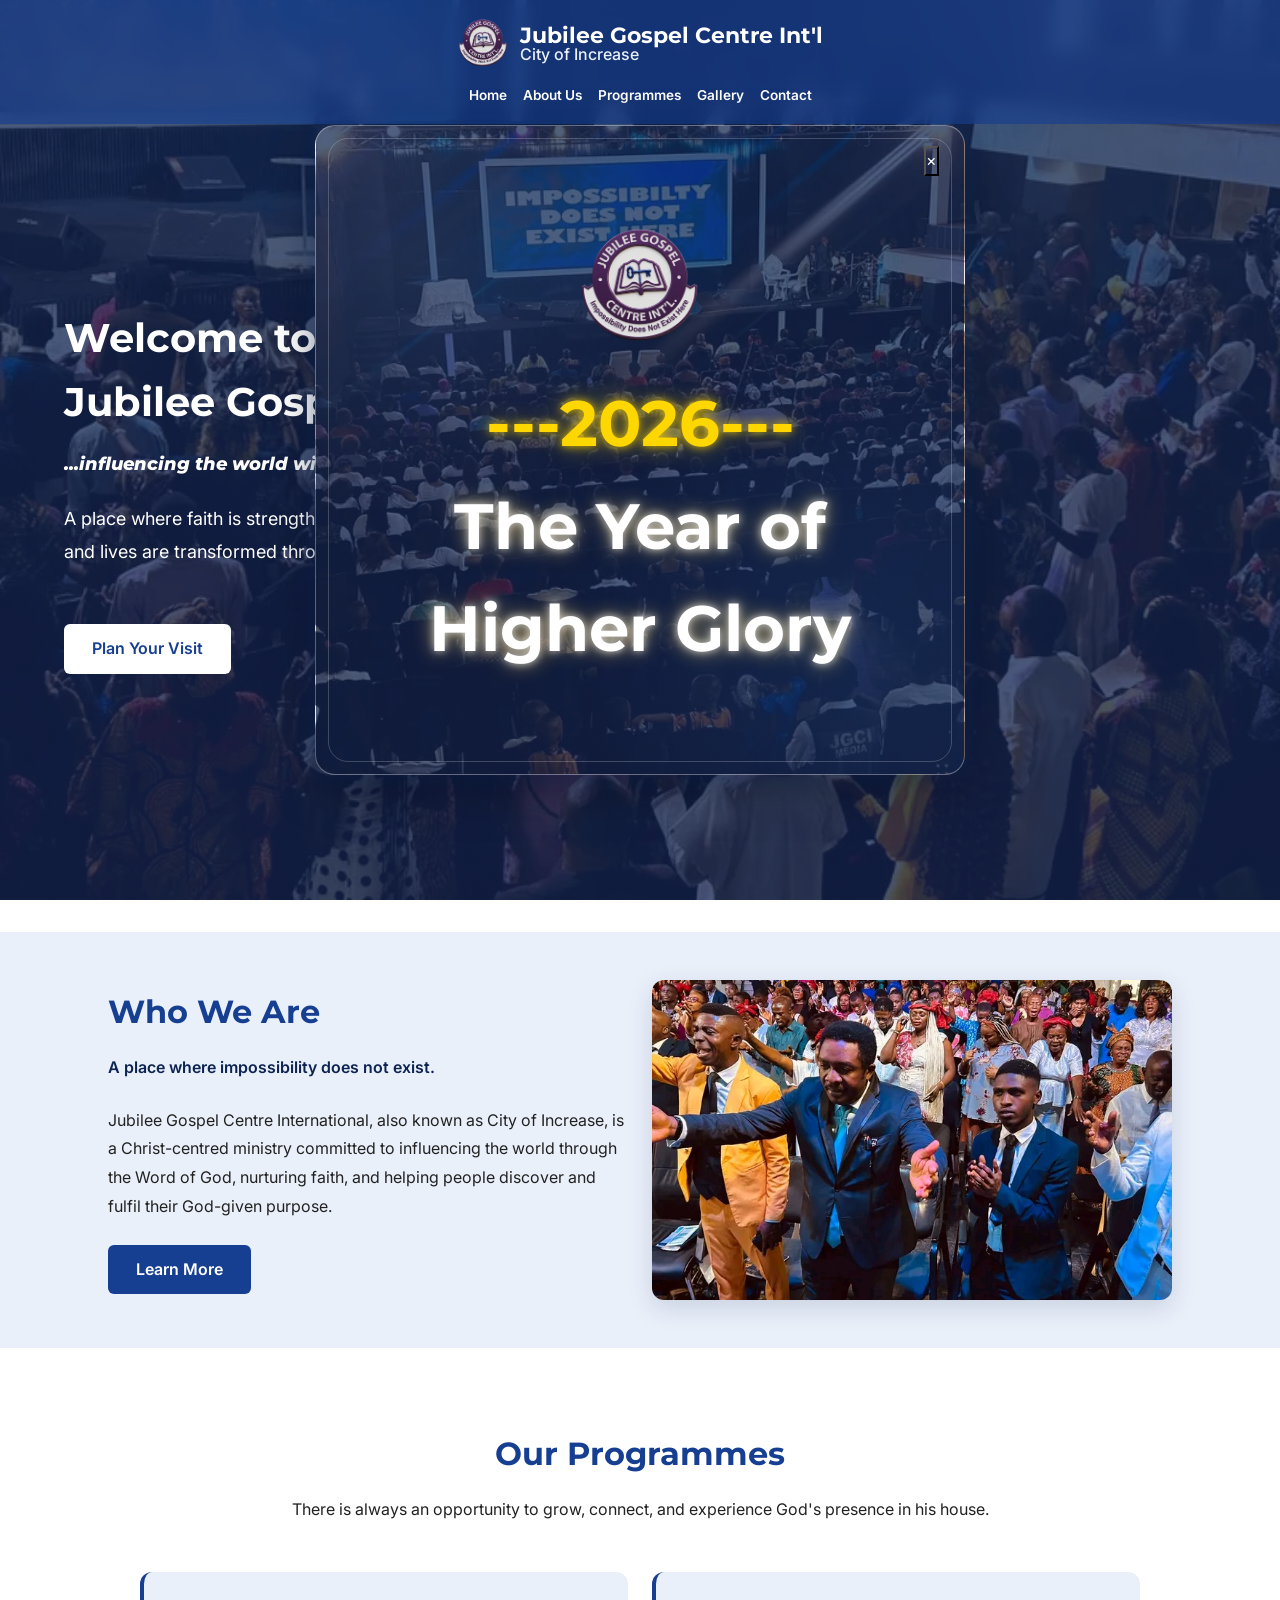
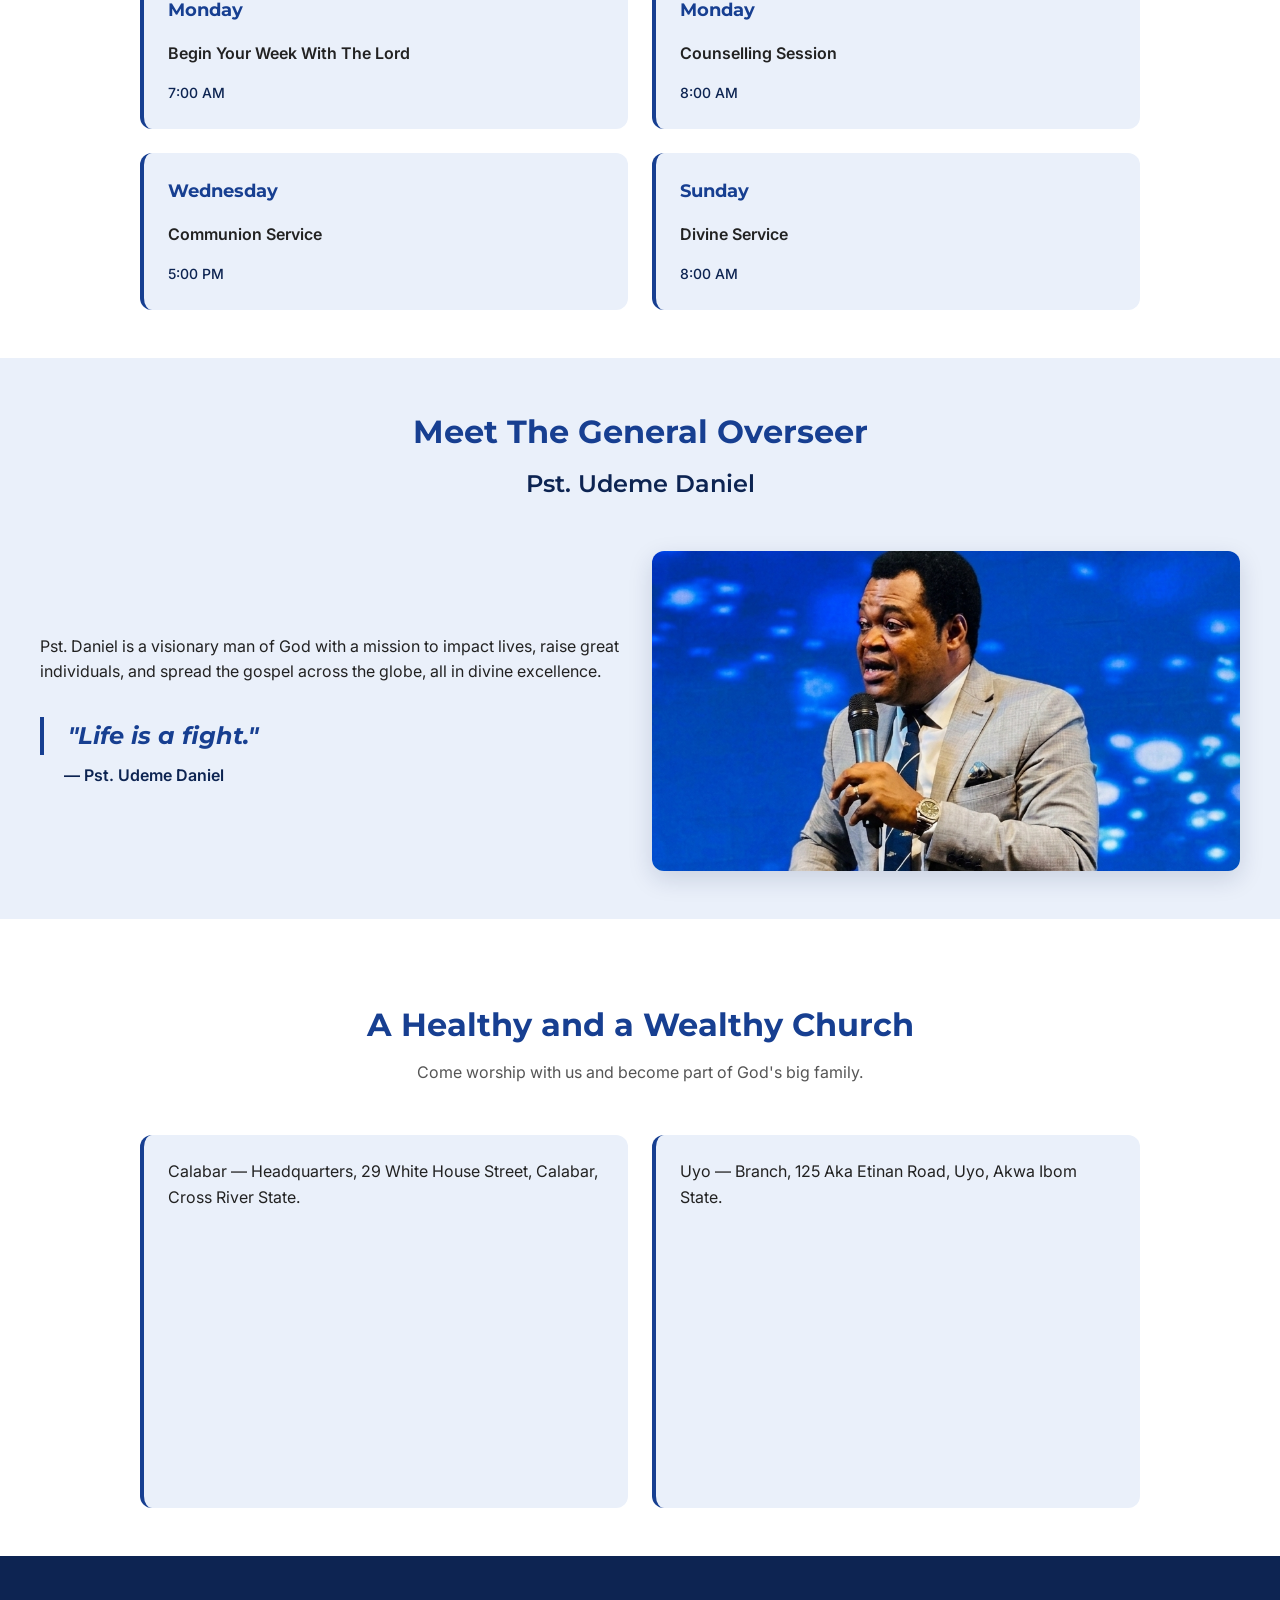
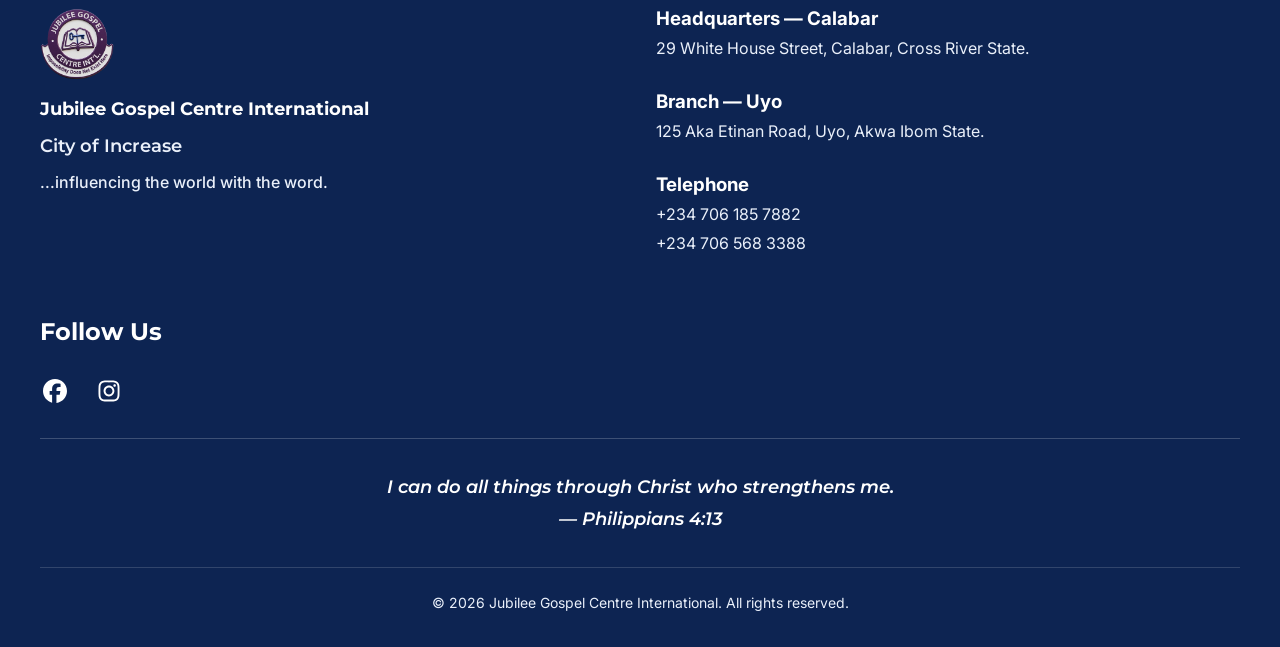
==== PAGES/index.html @ 46b54d2f "Done with the website... for now" ====
<!DOCTYPE html>
<html lang="en">

<head>
    <meta charset="UTF-8">
    <meta name="viewport" content="width=device-width, initial-scale=1.0">
    <title>Jubilee Gospel Centre</title>
    <link rel="stylesheet" href="/STYLING/index.css">

    <link rel="preconnect" href="https://fonts.googleapis.com">
    <link rel="preconnect" href="https://fonts.gstatic.com" crossorigin>

    <link
        href="https://fonts.googleapis.com/css2?family=Inter:wght@400;500;600;700&family=Montserrat:wght@400;500;600;700;800;900&display=swap"
        rel="stylesheet">

    <link rel="stylesheet" href="https://fonts.googleapis.com/css2?family=Material+Symbols+Outlined">

    <script src="/INTERACTIVITY/index.js" defer></script>
</head>

<body>
    <div class="container">
        <header>
            <div class="logo-container">
                <div class="logo">
                    <img src="/IMAGES/jubileeLogo.png" alt="Jubilee Gospel Centre Logo">
                </div>

                <div class="name">
                    <h1>Jubilee Gospel Centre Int'l</h1>
                    <p>City of Increase</p>
                </div>
            </div>

            <nav>
                <ul>
                    <li><a href="index.html">Home</a></li>
                    <li><a href="about.html">About Us</a></li>
                    <li><a href="programmes.html">Programmes</a></li>
                    <li><a href="gallery.html">Gallery </a></li>
                    <li><a href="#contact">Contact</a></li>
                </ul>
            </nav>

            <button class="menu" type="button" aria-label="Open navigation menu" aria-expanded="false">
                <span class="material-symbols-outlined">menu</span>
            </button>

        </header>

        <section>
            <section class="hero">
                <h2>Welcome to <br>
                    Jubilee Gospel Centre</h2>
                <p class="hero-slogan"><em>
                        ...influencing the world with the word.
                    </em></p>

                <p class="hero-description">
                    A place where faith is strengthened, destinies are shaped, <br>
                    and lives are transformed through the undiluted Word of God.
                </p>

                <a href="#location" class="hero-btn">Plan Your Visit</a>
            </section>

            <section id="about" class="about">
                <div class="about-content">
                    <h2>Who We Are</h2>
                    <p>A place where impossibility does not exist.</p>

                    <p>
                        Jubilee Gospel Centre International,
                        also known as City of Increase,
                        is a Christ-centred ministry committed to
                        influencing the world through the Word of God,
                        nurturing faith, and helping people discover
                        and fulfil their God-given purpose.
                    </p>

                    <a href="/IMAGES/about.jpg" class="about-btn">Learn More</a>
                </div>

                <div class="about-img">
                    <img src="/IMAGES/worship.jpg" alt="Worship session at Jubilee Gospel Centre International">
                </div>
            </section>

            <section id="programmes" class="programmes">
                <h2>Our Programmes</h2>
                <p class="programmes-intro">
                    There is always an opportunity to grow, connect, and experience God's presence in his house.
                </p>

                <div class="programmes-grid">
                    <div class="programmes-card">
                        <h3>Monday</h3>
                        <h4>Begin Your Week With The Lord</h4>
                        <p>7:00 AM</p>
                    </div>
                    <div class="programmes-card">
                        <h3>Monday</h3>
                        <h4>Counselling Session</h4>
                        <p>8:00 AM</p>
                    </div>
                    <div class="programmes-card">
                        <h3>Wednesday</h3>
                        <h4>Communion Service</h4>
                        <p>5:00 PM</p>
                    </div>
                    <div class="programmes-card">
                        <h3>Sunday</h3>
                        <h4>Divine Service</h4>
                        <p>8:00 AM</p>
                    </div>
                </div>
            </section>

            <section class="leadership">
                <h2>Meet The General Overseer</h2>
                <h3>Pst. Udeme Daniel</h3>

                <div class="leadership-content">
                    <div class="leadership-text">
                        <p class="leadership-intro">
                            Pst. Daniel is a visionary man of God with a mission
                            to impact lives, raise great individuals, and spread the gospel
                            across the globe, all in divine excellence.
                        </p>

                        <blockquote class="leadership-quote">
                            "Life is a fight."
                        </blockquote>
                        <p class="quote-author">— Pst. Udeme Daniel</p>
                    </div>

                    <div class="leadership-img">
                        <img src="/IMAGES/udeme.jpeg"
                            alt="Pst. Udeme Daniel, General Overseer of Jubilee Gospel Centre International">
                    </div>
                </div>
            </section>

            <section id="location" class="location">
                <h2>A Healthy and a Wealthy Church</h2>
                <p>
                    Come worship with us and become part of God's big family.
                </p>
                <div class="location-address">
                    <div class="hq">
                        Calabar — Headquarters, 29 White House Street, Calabar, Cross River State.

                        <iframe
                            src="https://www.google.com/maps/embed?pb=!1m18!1m12!1m3!1d3974.9368856549695!2d8.317867674844907!3d4.950152195025978!2m3!1f0!2f0!3f0!3m2!1i1024!2i768!4f13.1!3m3!1m2!1s0x10678700bfb687b5%3A0x31520b8f0f9d5bc2!2sJubilee%20Gospel%20Center%20International!5e0!3m2!1sen!2sng!4v1793563593943!5m2!1sen!2sng"
                            width="600" height="450" style="border:0;" allowfullscreen="" loading="lazy"
                            referrerpolicy="strict-origin-when-cross-origin"></iframe>
                    </div>
                    <div class="branch">
                        Uyo — Branch, 125 Aka Etinan Road, Uyo, Akwa Ibom State.

                        <iframe
                            src="https://www.google.com/maps/embed?pb=!1m18!1m12!1m3!1d3974.6279249317486!2d7.899059274845227!3d5.001306794975093!2m3!1f0!2f0!3f0!3m2!1i1024!2i768!4f13.1!3m3!1m2!1s0x1067f89084b5c133%3A0x4bdbe509e720b06e!2s125%20Aka%20Etinan%20Rd%2C%20Uyo%20521110%2C%20Akwa%20Ibom!5e0!3m2!1sen!2sng!4v1793563942398!5m2!1sen!2sng"
                            width="600" height="450" style="border:0;" allowfullscreen="" loading="lazy"
                            referrerpolicy="strict-origin-when-cross-origin"></iframe>
                    </div>
                </div>
            </section>
            </main>

            <footer>
                <div class="footer-content">
                    <div class="footer-brand">
                        <img src="/IMAGES/jubileeLogo.png" alt="Jubilee Gospel Centre Logo">
                        <h2>Jubilee Gospel Centre International</h2>
                        <h3>City of Increase</h3>
                        <p>...influencing the world with the word.</p>
                    </div>
                    <div class="footer-contact">
                        <h3>
                            Headquarters — Calabar
                        </h3>
                        <p>29 White House Street, Calabar, Cross River State.</p>

                        <h3>
                            Branch — Uyo
                        </h3>
                        <p>125 Aka Etinan Road, Uyo, Akwa Ibom State.</p>

                        <h3 id="contact">Telephone</h3>
                        <p>
                            +234 706 185 7882 <br>
                            +234 706 568 3388
                        </p>
                    </div>
                    <div class="socials">
                        <h2>Follow Us</h2>

                        <div class="social-icons">
                            <a href="https://www.facebook.com/profile.php?id=100070766746958" target="_blank"
                                rel="noopener noreferrer">
                                <img src="/IMAGES/facebook-brands-solid-full.svg" alt="Facebook">
                            </a>

                            <a href="https://www.instagram.com/jubileegospelchurch?mdxt=MW5vcTh4bzR3Mjhhdw=="
                                target="_blank" rel="noopener noreferrer">
                                <img src="/IMAGES/instagram-brands-solid-full.svg" alt="Instagram">
                            </a>
                        </div>
                    </div>
                    <div class="footer-motto">I can do all things through Christ who strengthens me. <br>
                        — Philippians 4:13
                    </div>

                    <p class="footer-copyright">
                        &copy; 2026 Jubilee Gospel Centre International. All rights reserved.
                    </p>
                </div>
            </footer>
    </div>

<div class="welcome-popup" role="status">
    <button class="welcome-close" type="button" aria-label="Close welcome message">
        &times;
    </button>

    <img src="/IMAGES/jubileeLogo.png" alt="Jubilee Gospel Centre Logo" class="welcome-logo">

    <p><span>---2026---</span></p> 
    <p>The Year of Higher Glory</p>
</div>

</body>

</html>
---- STYLING/index.css ----
:root {
    /* Brand Colours */
    --primary-color: #173F91;
    --primary-dark: #0D2452;
    --secondary-color: #EAF0FA;
    --white-color: #FFFFFF;
    --text-color: #222222;

    /* Typography */
    --heading-font: 'Montserrat', sans-serif;
    --body-font: 'Inter', sans-serif;

    /* Font Weights */
    --font-regular: 400;
    --font-medium: 500;
    --font-semibold: 600;
    --font-bold: 700;

    /* Font Sizes */
    --text-small: 0.875rem;
    --text-normal: 1rem;
    --text-large: 1.125rem;
    --heading-small: 1.5rem;
    --heading-medium: 2rem;
    --heading-large: 3rem;
    --heading-xl: 4rem;

    /* Spacing */
    --spacing-xs: 0.5rem;
    --spacing-sm: 1rem;
    --spacing-md: 1.5rem;
    --spacing-lg: 2rem;
    --spacing-xl: 3rem;
    --spacing-xxl: 5rem;

    /* Layout */
    --container-width: 1200px;
    --header-height: 80px;

    /* Borders & Effects */
    --border-radius-sm: 6px;
    --border-radius-md: 12px;
    --border-radius-lg: 20px;
    --transition: 0.3s ease;
}

/* GLOBAL RESET */
* {
    margin: 0;
    padding: 0;
    box-sizing: border-box;
}

html {
    scroll-behavior: smooth;
}

body {
    font-family: var(--body-font);
    color: var(--text-color);
    background-color: var(--white-color);
    line-height: 1.6;
}

a {
    text-decoration: none;
    color: inherit;
}

img {
    max-width: 100%;
    display: block;
}

button {
    font: inherit;
    cursor: pointer;
}


/* LIGHT SECTIONS */
section h2 {
    color: var(--primary-color);
}

section p {
    color: var(--text-color);
}

/* SECONDARY TEXT */
.text-secondary {
    color: #555555;
}

/* PAGE CONTAINER */
.container {
    width: 100%;
    min-height: 100vh;
    margin: 0 auto;
}

/* HEADER */
header {
    position: fixed;
    top: 0;
    left: 0;
    z-index: 100;

    width: 100%;
    padding: 1rem 5%;

    display: flex;
    align-items: center;
    justify-content: space-between;

    background-color: rgba(23, 63, 145, 0.65);
    backdrop-filter: blur(8px);
}

.logo-container {
    display: flex;
    align-items: center;
    gap: 12px;
}

.logo img {
    width: 65px;
    height: 65px;
    object-fit: contain;
}

.name h1 {
    font-family: var(--heading-font);
    font-size: 2.3rem;
    font-weight: var(--font-bold);
    color: var(--white-color);
}

.name p{ 
    font-family: var(--body-font);
    font-size: 1.5rem;
    font-weight: var(--font-medium);
    color: var(--secondary-color);
    margin-top: -8px;
    line-height: 1.2;
}

/* NAVIGATION */
nav ul {
    display: flex;
    align-items: center;
    gap: 2rem;
    list-style: none;
}

nav ul li a {
    font-size: 0.95rem;
    font-weight: var(--font-semibold);
    color: var(--white-color);
    transition: var(--transition);
}

nav ul li a:hover {
    color: var(--secondary-color);
    text-decoration: none;
    position: relative;
}

nav ul li a::after {
    content: "";
    position: absolute;
    left: 0;
    bottom: -5px;
    width: 0;
    height: 2px;
    background-color: var(--secondary-color);
    transition: var(--transition);
}

nav ul li a:hover::after {
    width: 100%;
}

.menu{
    display: none;
    font-size: 2rem;
    color: var(--white-color);
    cursor: pointer;

    background: transparent;
    border: none;
    padding: 5px;
}

/* MAIN CONTENT */
main {
    width: 100%;
}

section {
    width: 100%;
}


/* HERO SECTION */
.hero {
    min-height: 100vh;
    padding: 8rem 5% 3rem;

    display: flex;
    align-items: flex-start;
    text-align: left;
    flex-direction: column;
    justify-content: center;

    background:
    linear-gradient(rgba(13, 36, 82, 0.75), rgba(13, 36, 82, 0.75)),
    url("/IMAGES/jgci-photo.jpg") center/cover no-repeat;
    color: var(--white-color);
}

.hero h1,
.hero h2,
.hero p {
    color: var(--white-color);
}

.hero h2 {
    font-family: var(--heading-font);
    font-weight: var(--font-bold);
    font-size: 2.5rem;
    margin-bottom: var(--spacing-sm);
}

.hero-slogan {
    font-family: var(--heading-font);
    font-weight: 800;
    font-size: var(--text-large);
    max-width: 750px;
    margin-bottom: var(--spacing-md);
}

.hero-description {
    font-family: var(--body-font);
    font-weight: var(--font-regular);
    font-size: var(--text-large);
    line-height: 1.8;
    max-width: 650px;
    margin-bottom: var(--spacing-md);
}

/* HERO BUTTON */
.hero-btn {
    display: inline-block;
    width: fit-content;
    padding: 12px 28px;
    margin-top: var(--spacing-lg);

    background-color: var(--white-color);
    color: var(--primary-color);

    font-weight: var(--font-semibold);
    border-radius: var(--border-radius-sm);
    transition: var(--transition);
}

.hero-btn:hover {
    background-color: var(--primary-color);
    color: var(--white-color);
    transform: translateY(-3px);
    box-shadow: 0 6px 15px rgba(0, 0, 0, 0.2);
}

.about{
    display: flex;
    align-items: center;
    justify-content: center;
    gap: 2rem;

    width: 100%;
    padding: var(--spacing-xxl) 5%;
    margin: var(--spacing-lg) auto;
    background-color: var(--secondary-color);
}

.about-content, .about-img{
    width: 50%;
    max-width: 520px;
}

.about-content{
    max-width: 520px;
}

.about-img img {
    width: 100%;
    height: 400px;
    object-fit: cover;
    border-radius: var(--border-radius-md);
    display: block;
    box-shadow: 0 8px 25px rgba(13, 36, 82, 0.15);
}

.about-content h2 {
    font-family: var(--heading-font);
    font-size: var(--heading-medium);
    font-weight: var(--font-bold);
    color: var(--primary-color);
    margin-bottom: var(--spacing-sm);
}

.about-content p {
    font-family: var(--body-font);
    color: var(--text-color);
    font-size: var(--text-normal);
    line-height: 1.8;
    margin-bottom: var(--spacing-md);
}

.about-content p:first-of-type {
    color: var(--primary-dark);
    font-weight: var(--font-semibold);
}

.about-btn {
    display: inline-block;
    padding: 12px 28px;
    background-color: var(--primary-color);
    color: var(--white-color);
    font-family: var(--body-font);
    font-size: var(--text-normal);
    font-weight: var(--font-semibold);
    text-decoration: none;
    border-radius: var(--border-radius-sm);
    transition: var(--transition);
}

.about-btn:hover {
    background-color: var(--primary-dark);
    transform: translateY(-3px);
    box-shadow: 0 6px 15px rgba(0, 0, 0, 0.2);
}

.programmes {
    width: 100%;
    padding: var(--spacing-xxl) 5%;
    text-align: center;
    background-color: var(--white-color);
}

.programmes h2 {
    font-family: var(--heading-font);
    font-size: var(--heading-medium);
    font-weight: var(--font-bold);
    color: var(--primary-color);
    margin-bottom: var(--spacing-sm);
}

.programmes-intro {
    font-family: var(--body-font);
    font-size: var(--text-normal);
    color: var(--text-secondary);
    line-height: 1.8;
    max-width: 700px;
    margin: 0 auto var(--spacing-xl);
}

.programmes-grid {
    display: grid;
    grid-template-columns: repeat(2, 1fr);
    gap: var(--spacing-lg);
    max-width: 1000px;
    margin: 0 auto;
}

.programmes-card {
    display: flex;
    flex-direction: column;
    align-items: flex-start;
    gap: var(--spacing-sm);
    padding: var(--spacing-lg);
    background-color: var(--secondary-color);
    border-radius: var(--border-radius-md);
    border-left: 4px solid var(--primary-color);
    transition: var(--transition);
}

.programmes-card h3 {
    font-family: var(--heading-font);
    font-size: var(--text-large);
    font-weight: var(--font-bold);
    color: var(--primary-color);
}

.programmes-card h4 {
    font-family: var(--body-font);
    font-size: var(--text-normal);
    font-weight: var(--font-semibold);
    color: var(--text-color);
}

.programmes-card p {
    font-family: var(--body-font);
    font-size: var(--text-small);
    font-weight: var(--font-medium);
    color: var(--primary-dark);
}

.programmes-card:hover {
    transform: translateY(-5px);
    box-shadow: 0 8px 20px rgba(13, 36, 82, 0.12);
    border-left-color: var(--primary-dark);
}

.leadership {
    width: 100%;
    padding: var(--spacing-xxl) 5%;
    background-color: var(--secondary-color);
}

.leadership-content {
    display: flex;
    align-items: center;
    justify-content: space-between;
    gap: var(--spacing-xl);
    max-width: var(--container-width);
    margin: 0 auto;
}   

.leadership-text,
.leadership-img {
    width: 50%;
}

.leadership h2,
.leadership h3 {
    text-align: center;
}

.leadership h2, .location>h2{
    font-family: var(--heading-font);
    font-size: var(--heading-medium);
    font-weight: var(--font-bold);
    color: var(--primary-color);
    margin-bottom: var(--spacing-xs);
}

.leadership h3{
    font-family: var(--heading-font);
    font-size: var(--heading-small);
    font-weight: var(--font-semibold);
    color: var(--primary-dark);
    margin-bottom: var(--spacing-xl);
}

.leadership-quote {
    font-family: var(--heading-font);
    font-size: var(--heading-medium);
    font-weight: var(--font-bold);
    font-style: italic;
    color: var(--primary-color);
    margin-top: var(--spacing-lg);
    padding-left: var(--spacing-md);
    border-left: 4px solid var(--primary-color);
}

.quote-author {
    font-family: var(--body-font);
    font-size: var(--text-normal);
    font-weight: var(--font-semibold);
    color: var(--primary-dark);
    margin-top: var(--spacing-xs);
    padding-left: var(--spacing-md);
}

.leadership-img img {
    width: 100%;
    height: 420px;
    object-fit: cover;
    object-position: center 25%;
    display: block;
    border-radius: var(--border-radius-md);
    box-shadow: 0 8px 25px rgba(13, 36, 82, 0.15);
}

.location-address {
    display: grid;
    grid-template-columns: repeat(2, 1fr);
    gap: var(--spacing-lg);
    max-width: 1000px;
    margin: var(--spacing-xl) auto 0;
}

.hq,
.branch {
    padding: var(--spacing-lg);
    background-color: var(--secondary-color);
    border-radius: var(--border-radius-md);
    border-left: 4px solid var(--primary-color);
    transition: var(--transition);
}

.hq:hover,
.branch:hover {
    transform: translateY(-5px);
    box-shadow: 0 8px 20px rgba(13, 36, 82, 0.12);
}

.location>h2, .location>p{
    margin-top: var(--spacing-lg);
    text-align: center;
}

.hq h3,
.branch h3 {
    font-family: var(--heading-font);
    font-size: var(--heading-small);
    font-weight: var(--font-bold);
    color: var(--primary-color);
    margin-bottom: var(--spacing-xs);
}

.location > p {
    font-family: var(--body-font);
    font-size: var(--text-normal);
    font-weight: var(--font-regular);
    color: #555555;
    line-height: 1.8;
    text-align: center;
    max-width: 700px;
    margin: 0 auto var(--spacing-xl);
}

.hq p,
.branch p {
    font-family: var(--body-font);
    font-size: var(--text-normal);
    color: var(--text-color);
    line-height: 1.8;
}

.hq p:first-of-type,
.branch p:first-of-type {
    font-weight: var(--font-semibold);
    color: var(--primary-dark);
}

.hq iframe,
.branch iframe {
    width: 100%;
    height: 300px;
    border: 0;
    border-radius: var(--border-radius-sm);
    display: block;
    margin-top: var(--spacing-md);
}

footer {
    width: 100%;
    padding: var(--spacing-xxl) 5% var(--spacing-lg);
    background-color: var(--primary-dark);
    color: var(--white-color);
}

.footer-content {
    display: grid;
    grid-template-columns: repeat(2, 1fr);
    gap: var(--spacing-xl);
    max-width: var(--container-width);
    margin: 0 auto;
}

.footer-brand img {
    width: 75px;
    height: 75px;
    object-fit: contain;
    display: block;
    margin-bottom: var(--spacing-sm);
}

.footer-brand h2 {
    font-family: var(--heading-font);
    font-size: var(--heading-small);
    font-weight: var(--font-bold);
    color: var(--white-color);
    margin-bottom: var(--spacing-xs);
}

.footer-brand h3 {
    font-family: var(--heading-font);
    font-size: var(--text-large);
    font-weight: var(--font-semibold);
    color: var(--secondary-color);
}

.footer-brand p {
    font-family: var(--body-font);
    font-size: var(--text-normal);
    font-weight: var(--font-medium);
    color: var(--secondary-color);
    margin-top: var(--spacing-xs);
    line-height: 1.7;
}

.footer-contact p {
    font-family: var(--body-font);
    font-size: var(--text-normal);
    font-weight: var(--font-regular);
    color: var(--secondary-color);
    line-height: 1.8;
    margin-bottom: var(--spacing-md);
}

.socials h2 {
    font-family: var(--heading-font);
    font-size: var(--heading-small);
    font-weight: var(--font-bold);
    color: var(--white-color);
    margin-bottom: var(--spacing-md);
}

.social-icons {
    display: flex;
    align-items: center;
    gap: var(--spacing-md);
}

.social-icons a {
    font-family: var(--body-font);
    font-size: var(--text-normal);
    font-weight: var(--font-semibold);
    color: var(--secondary-color);
    text-decoration: none;
    transition: var(--transition);
}

.social-icons a:hover {
    color: var(--white-color);
    text-decoration: underline;
}

.social-icons img {
    width: 30px;
    height: 30px;
    filter: brightness(0) invert(1);
    transition: var(--transition);
}

.footer-motto {
    grid-column: 1 / -1;
    text-align: center;
    font-family: var(--heading-font);
    font-size: var(--heading-small);
    font-weight: var(--font-semibold);
    font-style: italic;
    color: var(--white-color);
    line-height: 1.8;
    padding-top: var(--spacing-lg);
    border-top: 1px solid rgba(255, 255, 255, 0.2);
}

.footer-copyright {
    grid-column: 1 / -1;
    text-align: center;
    font-family: var(--body-font);
    font-size: var(--text-small);
    font-weight: var(--font-regular);
    color: var(--secondary-color);
    padding-top: var(--spacing-md);
    border-top: 1px solid rgba(255, 255, 255, 0.15);
}

@media (max-width: 1300px) and (min-width: 768px) {
header {
    padding: 1rem 3%;
    display: flex;
    flex-direction: column;
    align-items: center;
    gap: var(--spacing-sm);
}

.logo-container {
    width: 100%;
    min-width: 0;
    justify-content: center;
}

.logo img {
    width: 50px;
    height: 50px;
}

.name h1 {
    font-size: 1.35rem;
}

.name p {
    font-size: 1rem;
}

nav {
    width: 100%;
    min-width: 0;
}

nav ul {
    width: 100%;
    display: flex;
    flex-wrap: wrap;
    justify-content: center;
    gap: 0.75rem 1rem;
}

nav ul li a {
    font-size: 0.85rem;
    white-space: nowrap;
}

.about-content,
.about-img {
    width: auto;
    flex: 1;
    min-width: 0;
}

.about {
    gap: var(--spacing-md);
    padding: var(--spacing-xl) 3%;
}

.about-img img {
    height: 320px;
}

.programmes {
    padding: var(--spacing-xl) 3%;
}

.programmes-grid {
    gap: var(--spacing-md);
}

.programmes-card {
    padding: var(--spacing-md);
}

.leadership {
    padding: var(--spacing-xl) 3%;
}

.leadership-content {
    gap: var(--spacing-md);
}

.leadership-text,
.leadership-img {
    width: 50%;
    min-width: 0;
}

.leadership-img img {
    height: 320px;
}

.leadership-quote {
    font-size: var(--heading-small);
}

.location {
    padding: var(--spacing-xl) 3%;
}

.location-address {
    gap: var(--spacing-md);
}

.hq,
.branch {
    padding: var(--spacing-md);
    min-width: 0;
}

.hq iframe,
.branch iframe {
    height: 250px;
}

footer {
    padding: var(--spacing-xl) 3% var(--spacing-lg);
}

.footer-content {
    gap: var(--spacing-lg);
}

.footer-brand h2 {
    font-size: var(--text-large);
}

.footer-motto {
    font-size: var(--text-large);
}

}


@media (max-width: 767px) {
    header {
    display: flex;
    align-items: center;
    justify-content: space-between;
}

.menu {
    display: block;
    flex-shrink: 0;
    margin-left: 12px;
}

    .logo-container{
        justify-content: flex-start;
        gap: 15px;
        flex: 1;
    }

    .logo img {
    width: 40px;
    height: 40px;
}

.name h1 {
    font-size: 1.1rem;
    white-space: nowrap;
    margin-bottom: 3px;
}

    .name p{
        font-size: 0.85rem;
    }

    nav ul{
        display: none;
    }

header nav {
    position: absolute;
    top: 100%;
    left: 0;
    width: 50%;
    background-color: var(--primary-dark);
    border-radius: var(--border-radius-md);
    border-top-left-radius: 0;
    border-bottom-left-radius: 0;
    border-top-right-radius: 0;
    padding: 1rem;
    box-shadow: 0 8px 20px rgba(0, 0, 0, 0.2);

    visibility: hidden;
    opacity: 0;
    pointer-events: none;
    transform: translateX(-15px);
    transition: var(--transition);
}

header nav.show {
    visibility: visible;
    opacity: 1;
    pointer-events: auto;
    transform: translateX(0);
}

header nav ul {
    display: flex;
    flex-direction: column;
    align-items: stretch;
    gap: 1rem;
}

header nav ul li a {
    display: block;
    color: var(--white-color);
    padding: 8px;
    text-decoration: none;
}

    .about{
        flex-direction: column;
    }    

    .about-content, .about-img{
        width: 100%;
    }

    .programmes{
        display: flex;
        flex-direction: column;
    }

.programmes-grid {
    display: grid;
    grid-template-columns: repeat(2, minmax(0, 1fr));
    gap: 12px;
}

.programmes-card {
    aspect-ratio: 1 / 1;
    display: flex;
    flex-direction: column;
    justify-content: center;
    align-items: center;
    text-align: center;
    padding: 12px;
}

    .leadership-content{
        display: flex;
        flex-direction: column;
    }

    .leadership-text,
    .leadership-img {
    width: 100%;
}

    .location-address{
        display: flex;
        flex-direction: column;
        width: 100%;
        padding-left: 10px;
        padding-right: 10px;
    }

    .location-address iframe {
    width: 100%;
    height: 180px;
}

    footer{
        margin-top: 40px;
    }

    .footer-content{
        text-align: center;
        display: flex;
        flex-direction: column
    }

    .footer-brand img{
     margin: 0 auto;   
    }

    .social-icons {
        justify-content: center;
    }
    
    .footer-motto {
        font-size: var(--text-large);
    }


}

.welcome-popup {
    position: fixed;
    inset: 0;
    z-index: 200;

    width: min(85vw, 650px);
    aspect-ratio: 1 / 1;
    min-height: 0;
    margin: auto;
    padding: var(--spacing-xl);
    color: var(--white-color);

    display: flex;
    flex-direction: column;
    align-items: center;
    justify-content: center;

    border-radius: var(--border-radius-lg);
    box-shadow: 0 15px 50px rgba(0, 0, 0, 0.4);

    background:
    linear-gradient(rgba(13, 36, 82, 0.72), rgba(13, 36, 82, 0.72)),
    radial-gradient(circle at 15% 20%, rgba(255,255,255,0.18), transparent 35%),
    radial-gradient(circle at 85% 80%, rgba(80,160,255,0.25), transparent 40%),
    url('/IMAGES/GALLERY-ITEMS/img13.jpg');

    background-size: cover;
    background-position: center;
    background-repeat: no-repeat;

    backdrop-filter: blur(12px);
    border: 1px solid rgba(255, 255, 255, 0.35);
    box-shadow: 0 15px 50px rgba(0, 0, 0, 0.3),
            0 0 25px rgba(23, 63, 145, 0.3);
}

.welcome-popup::before {
    content: "";
    position: absolute;
    inset: 12px;
    border: 1px solid rgba(255, 255, 255, 0.2);
    border-radius: inherit;
    pointer-events: none;
}

.welcome-close {
    position: absolute;
    top: 20px;
    right: 25px;
    margin: 0;
    align-self: auto;
    z-index: 2;

    color: var(--white-color);
}

.welcome-popup p {
    position: relative;
    z-index: 1;
    font-family: var(--heading-font);
    font-size: clamp(2rem, 5vw, 4rem);
    font-weight: var(--font-bold);
    text-align: center;
    color: #FFFFFF;
    text-shadow:
        0 0 8px rgba(255, 255, 255, 0.7),
        0 0 20px rgba(255, 215, 100, 0.65);
}

.welcome-popup p span {
    display: block;
    color: #FFD700;
    text-shadow:
        0 0 10px rgba(255, 215, 0, 0.8),
        0 0 25px rgba(255, 215, 0, 0.5);
}

.welcome-close {
    position: absolute;
    background: transparent;
    top: 20px;
    right: 25px;
    z-index: 2;
}

.welcome-logo {
    width: 120px;
    height: 120px;
    object-fit: contain;
    margin-bottom: var(--spacing-lg);
    position: relative;
    z-index: 1;
}

.welcome-popup.hide {
    opacity: 0;
    visibility: hidden;
    pointer-events: none;
}
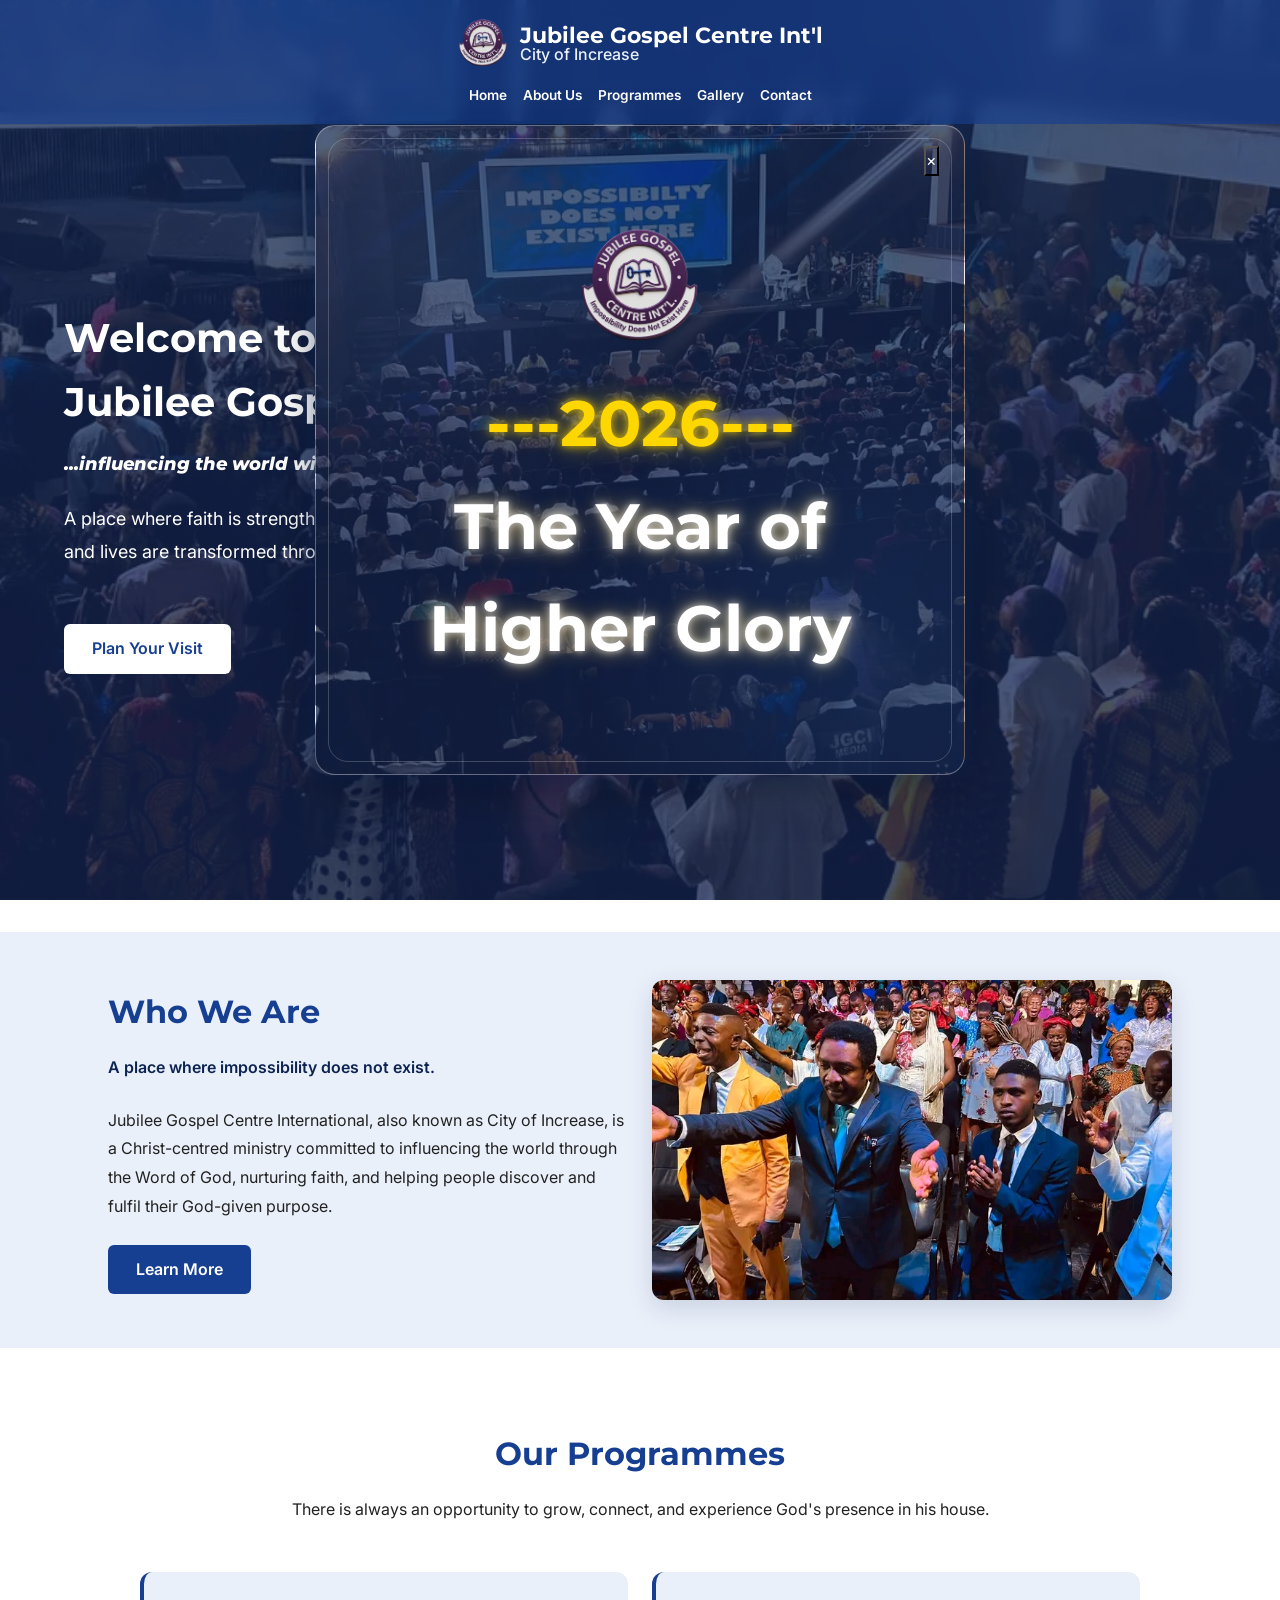
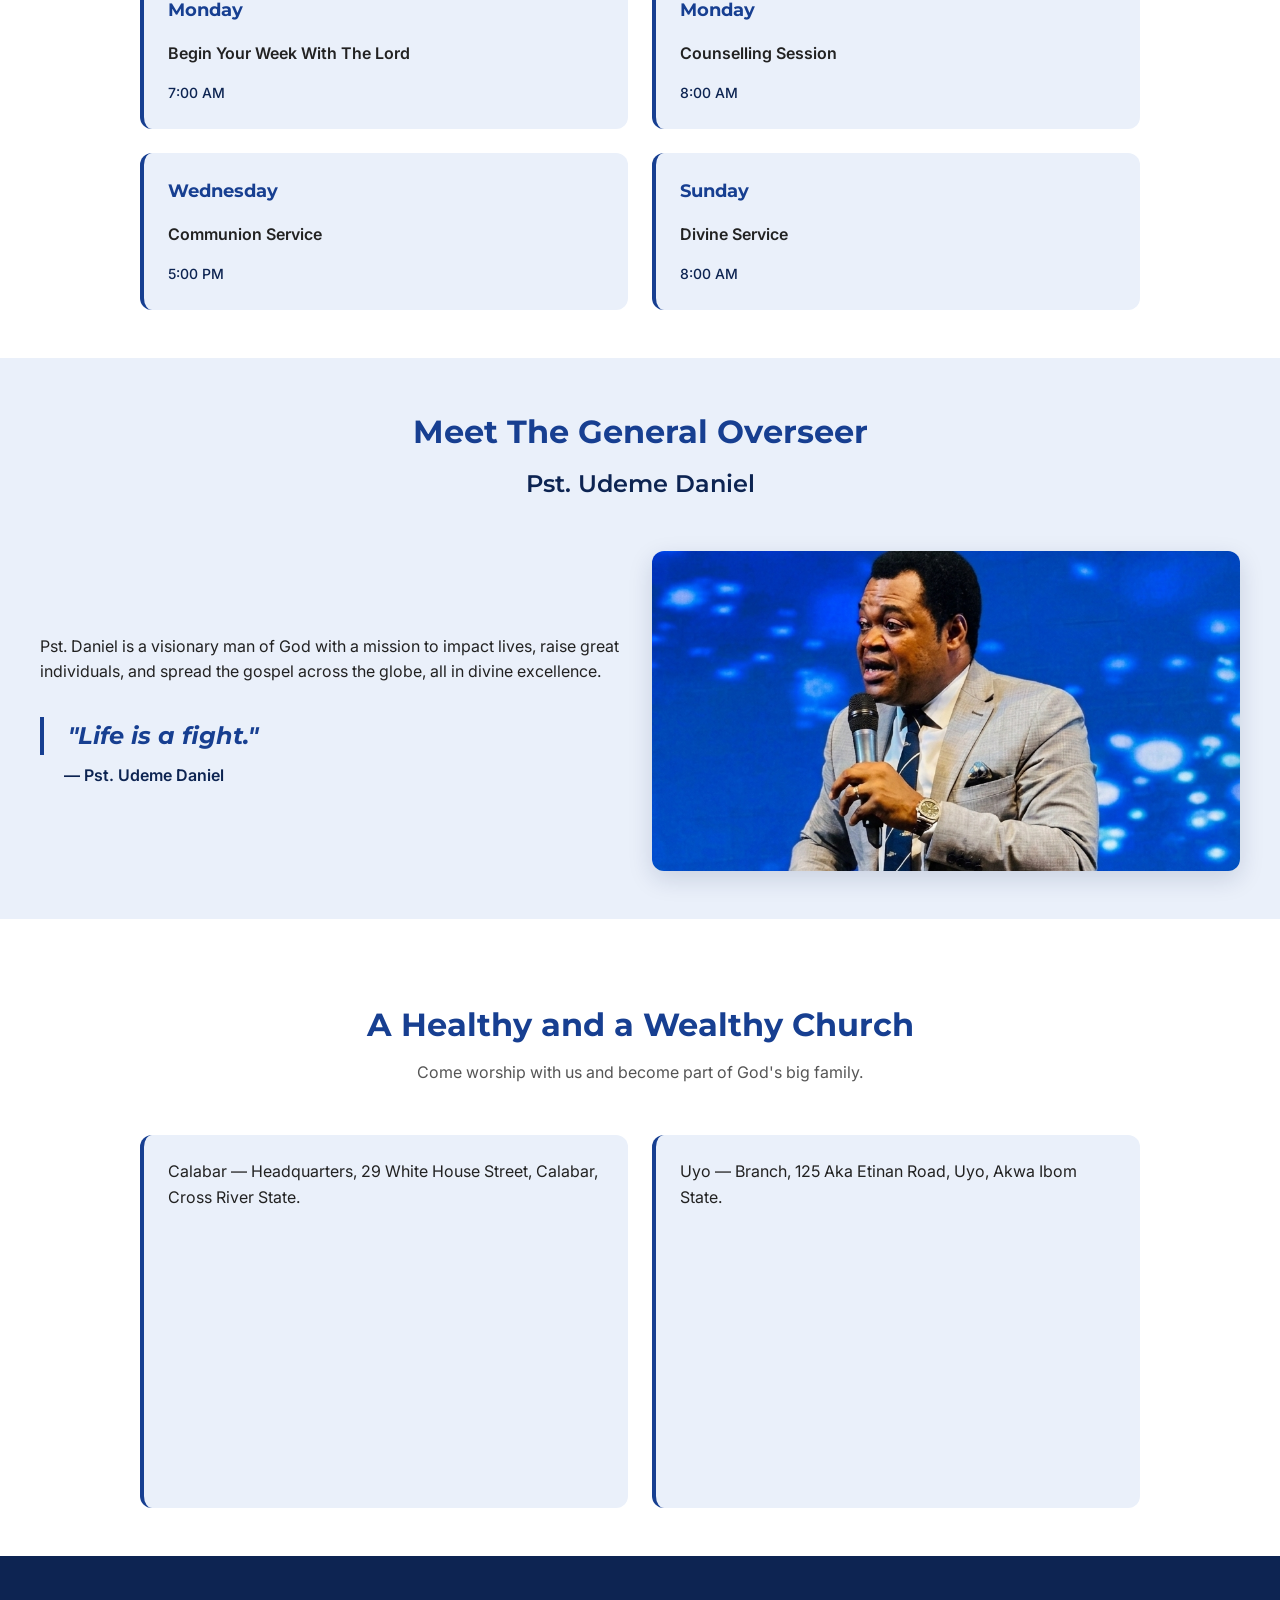
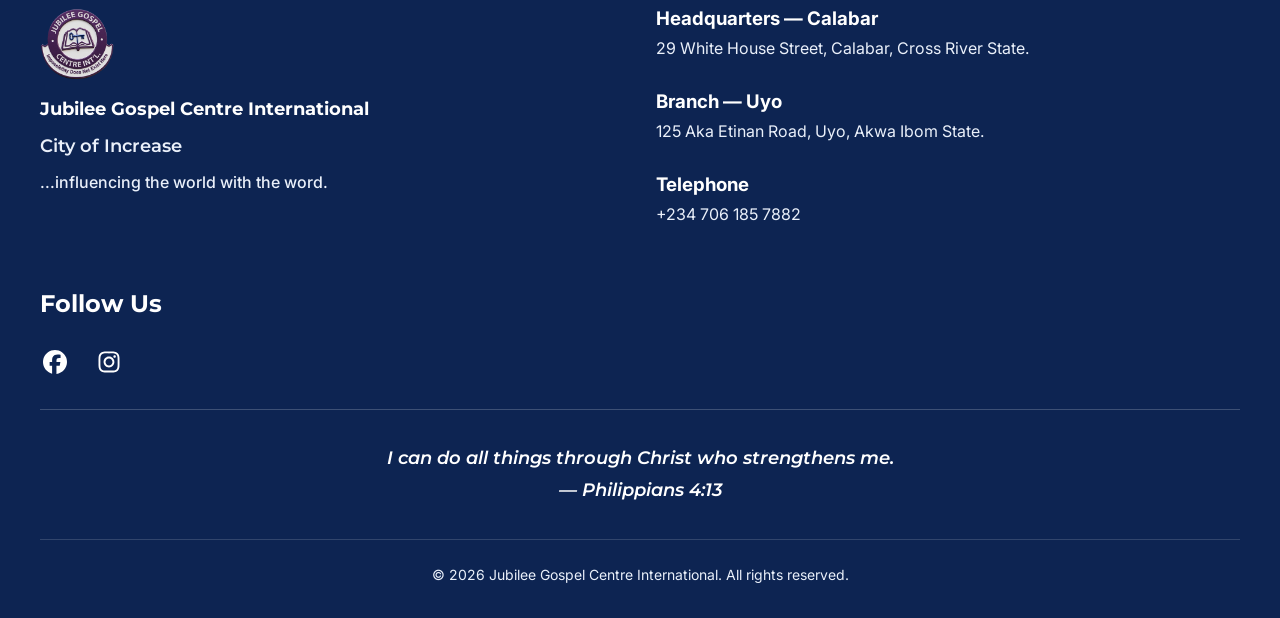
==== commit 1223c601: "Updated the contact information" ====
--- a/PAGES/index.html
+++ b/PAGES/index.html
@@ -5,6 +5,16 @@
     <meta charset="UTF-8">
     <meta name="viewport" content="width=device-width, initial-scale=1.0">
     <title>Jubilee Gospel Centre</title>
+
+        <!-- Open Graph -->
+    <meta property="og:type" content="website">
+    <meta property="og:title" content="Jubilee Gospel Centre International | City of Increase">
+    <meta property="og:description" content="Influencing the world with the Word. Impossibility does not exist here.">
+    <meta property="og:url" content="https://jgci.gideonesienss.workers.dev/">
+    <meta property="og:image" content="https://jgci.gideonesienss.workers.dev/IMAGES/jubileeLogo.png">
+    <meta property="og:image:width" content="1200">
+    <meta property="og:image:height" content="630">
+
     <link rel="stylesheet" href="/STYLING/index.css">
 
     <link rel="preconnect" href="https://fonts.googleapis.com">
@@ -79,7 +89,7 @@
                         and fulfil their God-given purpose.
                     </p>
 
-                    <a href="/IMAGES/about.jpg" class="about-btn">Learn More</a>
+                    <a href="/PAGES/about.html" class="about-btn">Learn More</a>
                 </div>
 
                 <div class="about-img">
@@ -189,8 +199,7 @@
 
                         <h3 id="contact">Telephone</h3>
                         <p>
-                            +234 706 185 7882 <br>
-                            +234 706 568 3388
+                            +234 706 185 7882 
                         </p>
                     </div>
                     <div class="socials">
--- a/STYLING/index.css
+++ b/STYLING/index.css
@@ -1060,3 +1060,31 @@
     visibility: hidden;
     pointer-events: none;
 }
+
+@media (max-width: 767px) {
+    .welcome-popup {
+        width: 90vw;
+        aspect-ratio: auto;
+        min-height: 0;
+        max-height: 90dvh;
+        overflow-y: auto;
+        padding: 3rem 1.25rem 2rem;
+        gap: 0.5rem;
+    }
+
+    .welcome-logo {
+        width: 85px;
+        height: 85px;
+        margin-bottom: 0.5rem;
+    }
+
+    .welcome-popup p {
+        font-size: clamp(1.35rem, 6vw, 2rem);
+        line-height: 1.3;
+    }
+
+    .welcome-close {
+        top: 12px;
+        right: 15px;
+    }
+}
